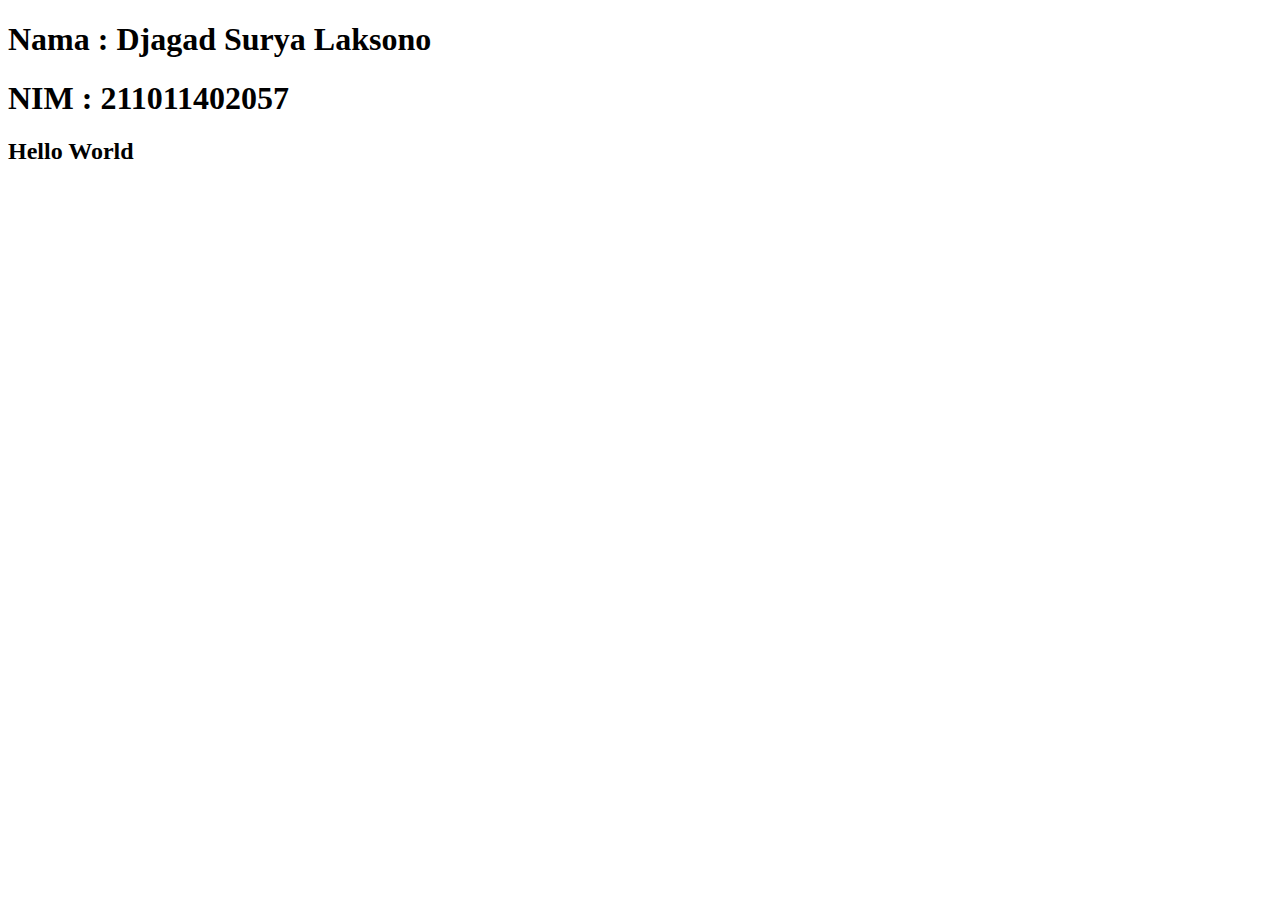
==== index.html @ 9a6d61db "Web1" ====
<!DOCTYPE html>
<html lang="en">
<head>
    <meta charset="UTF-8">
    <meta name="viewport" content="width=device-width, initial-scale=1.0">
    <title>Hello Djagad</title>
</head>
<body>
    <h1>
        Nama : Djagad Surya Laksono
    </h1>
    <h1>
        NIM  : 211011402057
    </h1>
    <h2>Hello World</h2>
</body>
</html>
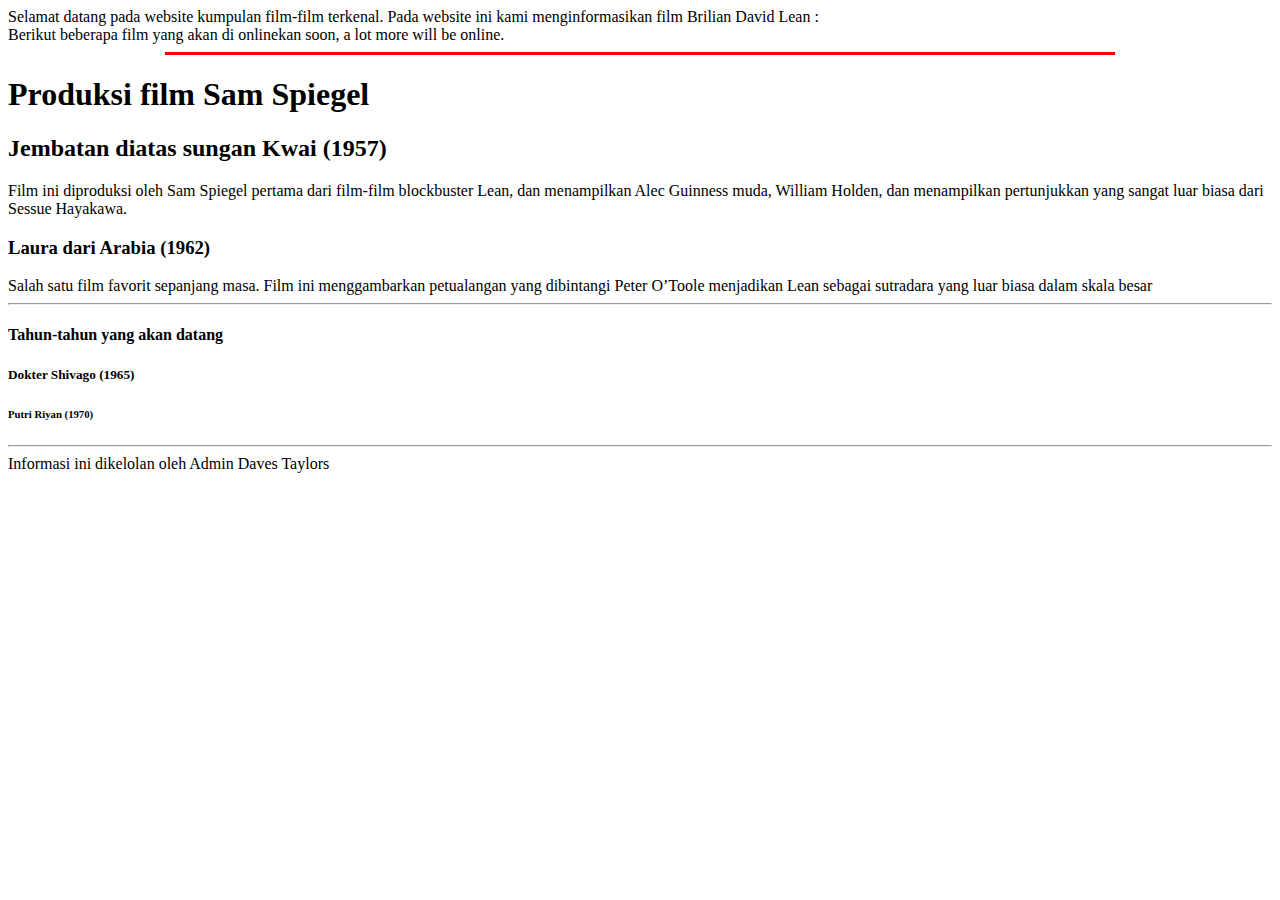
==== commit e2249e02: "update" ====
--- a/index.html
+++ b/index.html
@@ -1,17 +1,34 @@
 <!DOCTYPE html>
 <html lang="en">
+
 <head>
     <meta charset="UTF-8">
     <meta name="viewport" content="width=device-width, initial-scale=1.0">
-    <title>Hello Djagad</title>
+    <title>Website Film Terkenal</title>
 </head>
+
 <body>
-    <h1>
-        Nama : Djagad Surya Laksono
-    </h1>
-    <h1>
-        NIM  : 211011402057
-    </h1>
-    <h2>Hello World</h2>
+    Selamat datang pada website kumpulan film-film terkenal. Pada website ini kami
+    menginformasikan film Brilian David Lean :<br>
+    Berikut beberapa film yang akan di onlinekan
+    soon, a lot more will be online.
+    <hr width=75% size=3 color="red" align=mid>
+    <h1>Produksi film Sam Spiegel</h1>
+    <h2>Jembatan diatas sungan Kwai (1957)</h2>
+    <p>Film ini diproduksi oleh Sam Spiegel pertama dari film-film blockbuster Lean, dan
+        menampilkan Alec Guinness muda, William Holden, dan menampilkan pertunjukkan
+        yang sangat luar biasa dari Sessue Hayakawa.
+    <h3>Laura dari Arabia (1962)</h3>
+    Salah satu film favorit sepanjang masa. Film ini menggambarkan petualangan yang
+    dibintangi Peter O’Toole menjadikan Lean sebagai sutradara yang luar biasa dalam
+    skala besar
+    <hr>
+    <h4>Tahun-tahun yang akan datang</h4>
+    <h5>Dokter Shivago (1965)</h5>
+    <h6>Putri Riyan (1970)</h6>
+    <hr>
+    Informasi ini dikelolan oleh Admin Daves Taylors
 </body>
+
+
 </html>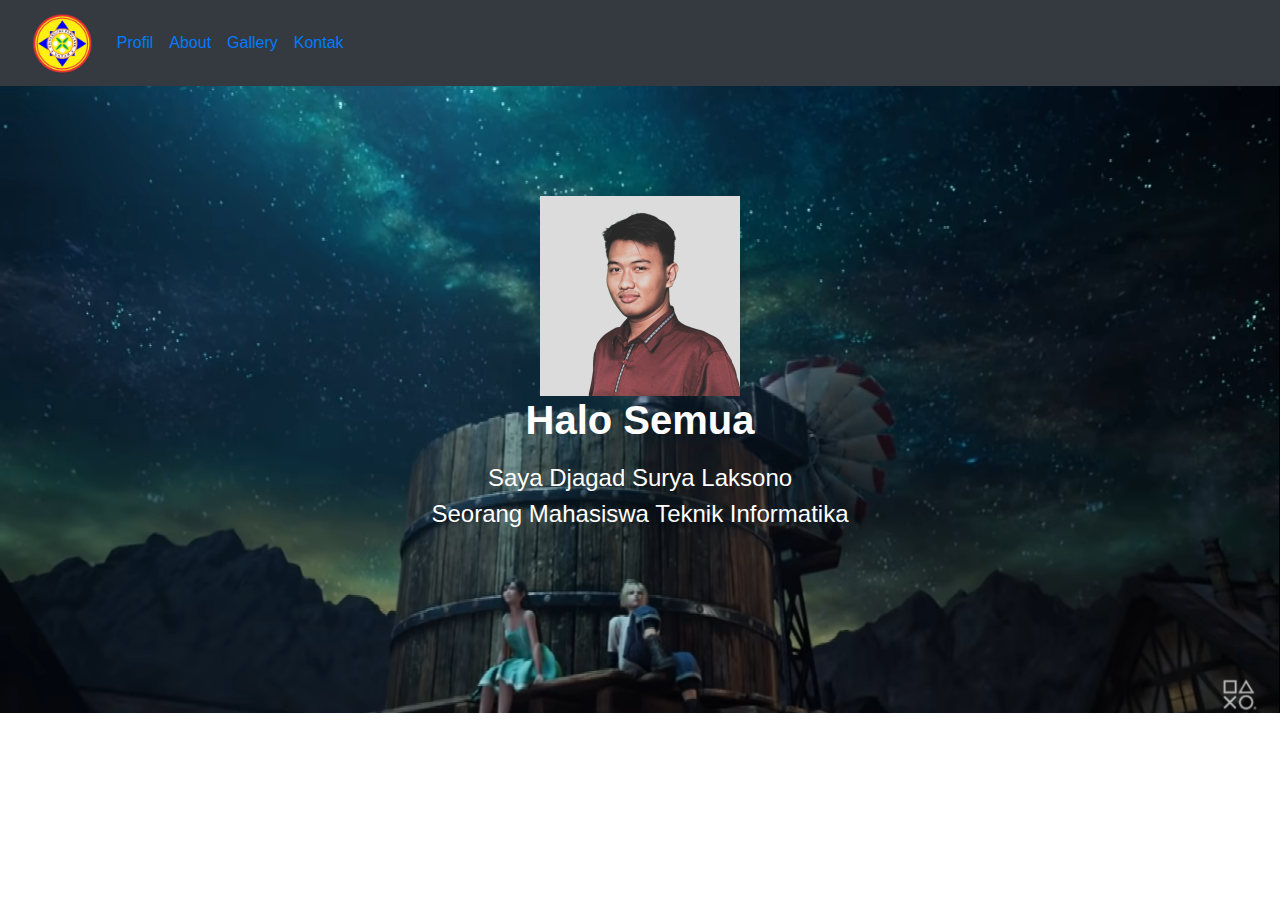
==== commit cc2a28be: "update" ====
--- a/index.html
+++ b/index.html
@@ -1,34 +1,48 @@
 <!DOCTYPE html>
 <html lang="en">
-
 <head>
     <meta charset="UTF-8">
     <meta name="viewport" content="width=device-width, initial-scale=1.0">
-    <title>Website Film Terkenal</title>
+    <title>Home</title>
+    <link rel="stylesheet" href="/src/bootstrap/css/bootstrap.css">
+    <link rel="stylesheet" href="/src/css/main.css">
 </head>
+<body>
+    <nav class="navbar bg-dark navbar-expand-lg bg-body-tertiary" data-bs-theme="dark">
+        <div class="container-fluid">
+          <a class="navbar-brand" href="index.html">
+            <img src="/asset/logo-unpam-300x291.png" alt="#">
+          </a>
+          <button class="navbar-toggler" type="button" data-bs-toggle="collapse" data-bs-target="#navbarNav" aria-controls="navbarNav" aria-expanded="false" aria-label="Toggle navigation">
+            <span class="navbar-toggler-icon"></span>
+          </button>
+          <div class="collapse navbar-collapse" id="navbarNav">
+            <ul class="navbar-nav">
+              <li class="nav-item">
+                <a class="nav-link active" aria-current="page" href="profil.html">Profil</a>
+              </li>
+              <li class="nav-item">
+                <a class="nav-link" href="about.html">About</a>
+              </li>
+              <li class="nav-item">
+                <a class="nav-link" href="gallery.html">Gallery</a>
+              </li>
+              <li class="nav-item">
+                <a class="nav-link" href="table.html">Kontak</a>
+              </li>
+            </ul>
+          </div>
+        </div>
+      </nav>
 
-<body>
-    Selamat datang pada website kumpulan film-film terkenal. Pada website ini kami
-    menginformasikan film Brilian David Lean :<br>
-    Berikut beberapa film yang akan di onlinekan
-    soon, a lot more will be online.
-    <hr width=75% size=3 color="red" align=mid>
-    <h1>Produksi film Sam Spiegel</h1>
-    <h2>Jembatan diatas sungan Kwai (1957)</h2>
-    <p>Film ini diproduksi oleh Sam Spiegel pertama dari film-film blockbuster Lean, dan
-        menampilkan Alec Guinness muda, William Holden, dan menampilkan pertunjukkan
-        yang sangat luar biasa dari Sessue Hayakawa.
-    <h3>Laura dari Arabia (1962)</h3>
-    Salah satu film favorit sepanjang masa. Film ini menggambarkan petualangan yang
-    dibintangi Peter O’Toole menjadikan Lean sebagai sutradara yang luar biasa dalam
-    skala besar
-    <hr>
-    <h4>Tahun-tahun yang akan datang</h4>
-    <h5>Dokter Shivago (1965)</h5>
-    <h6>Putri Riyan (1970)</h6>
-    <hr>
-    Informasi ini dikelolan oleh Admin Daves Taylors
+      <header class="text-center">
+        <img src="/asset/1693143911954.jpg" alt="">
+        <h1>Halo Semua</h1>
+        <p class="mt-3">
+            Saya Djagad Surya Laksono
+            <br>
+            Seorang Mahasiswa Teknik Informatika
+        </p>
+      </header>
 </body>
-
-
 </html>--- a/src/css/main.css
+++ b/src/css/main.css
@@ -0,0 +1,28 @@
+body {
+  background-color: #fff;
+  color: black;
+}
+
+.navbar-brand img {
+  max-height: 60px;
+}
+
+header {
+  margin-top: -70px;
+  padding: 180px 0 165px;
+  background-image: url("../../asset/Screenshot (35).png");
+  background-size: cover;
+}
+header img {
+  max-height: 200px;
+}
+header h1, header p {
+  color: #fff;
+}
+header h1 {
+  font-family: Arial, Helvetica, sans-serif;
+  font-weight: bold;
+}
+header p {
+  font-size: 24px;
+}/*# sourceMappingURL=main.css.map */